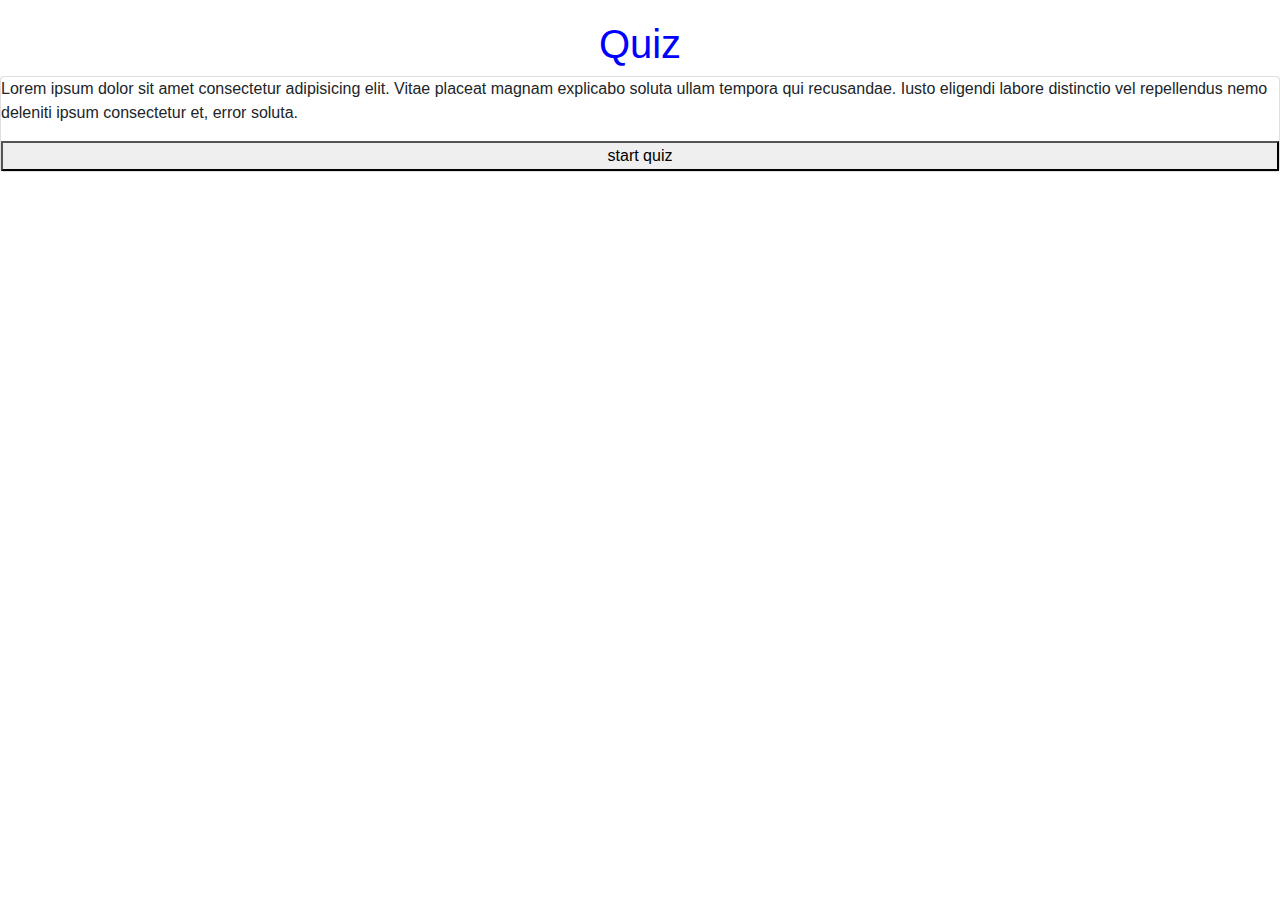
==== index.html @ 3a7d0f88 "removed start screen" ====
<!DOCTYPE html>
<html lang="en">

<head>
    <meta charset="UTF-8">
    <meta name="viewport" content="width=device-width, initial-scale=1.0">
    <title>Document</title>
    <link rel="stylesheet" href="https://stackpath.bootstrapcdn.com/bootstrap/4.4.1/css/bootstrap.min.css"
        integrity="sha384-Vkoo8x4CGsO3+Hhxv8T/Q5PaXtkKtu6ug5TOeNV6gBiFeWPGFN9MuhOf23Q9Ifjh" crossorigin="anonymous">
    <link rel="stylesheet" href="./style.css" />

</head>

<body>
    <h1>Quiz</h1>

    <div class="wrapper" id="start-screen">
        <div class="card" >
            <p>Lorem ipsum dolor sit amet consectetur adipisicing elit. Vitae placeat magnam explicabo soluta ullam tempora qui recusandae. Iusto eligendi labore distinctio vel repellendus nemo deleniti ipsum consectetur et, error soluta.</p>
            <button id='start'> start quiz</button>
        </div>
    </div>

    <div id="questions" class="hide">
        <h2 id="question-title">I work</h2>
        <div id="choices" class="choices"></div>
    </div>

    <script src="script.js"></script>
</body>

</html>
---- style.css ----
.hide {
    display:none;
}

#start-screen {
    border: 1px rgba(0,0,0, 0.3);
}

h1 {
    text-align: center;
    color: blue;
    margin-top: 20px;
}
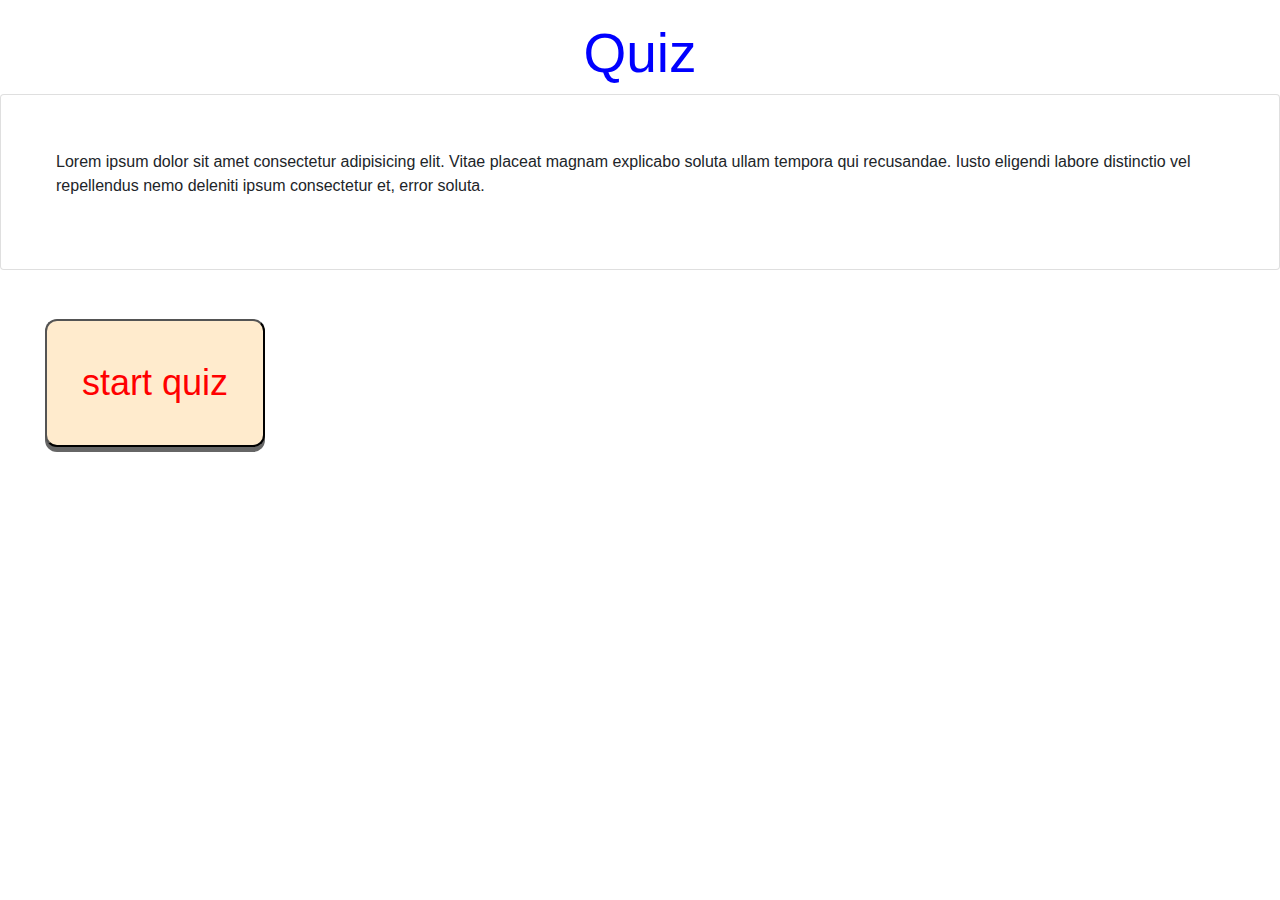
==== commit 6e4c3936: "css upgrades" ====
--- a/index.html
+++ b/index.html
@@ -17,6 +17,8 @@
     <div class="wrapper" id="start-screen">
         <div class="card" >
             <p>Lorem ipsum dolor sit amet consectetur adipisicing elit. Vitae placeat magnam explicabo soluta ullam tempora qui recusandae. Iusto eligendi labore distinctio vel repellendus nemo deleniti ipsum consectetur et, error soluta.</p>
+        </div>
+        <div>   
             <button id='start'> start quiz</button>
         </div>
     </div>
--- a/style.css
+++ b/style.css
@@ -10,4 +10,31 @@
     text-align: center;
     color: blue;
     margin-top: 20px;
+    font-size: 55px;
+}
+
+body {
+
+}
+
+p {
+    padding: 55px;;
+}
+
+
+
+
+
+button {
+    color: red;
+    box-sizing: border-box;
+    background-color: blanchedalmond;
+    margin: 45px;
+    justify-content: center;
+    cursor: pointer;
+    border-radius: 12px;
+    font-size: 36px;
+    box-shadow: 0 5px #666;
+    transform: translateY(4px);
+    padding: 35px;
 }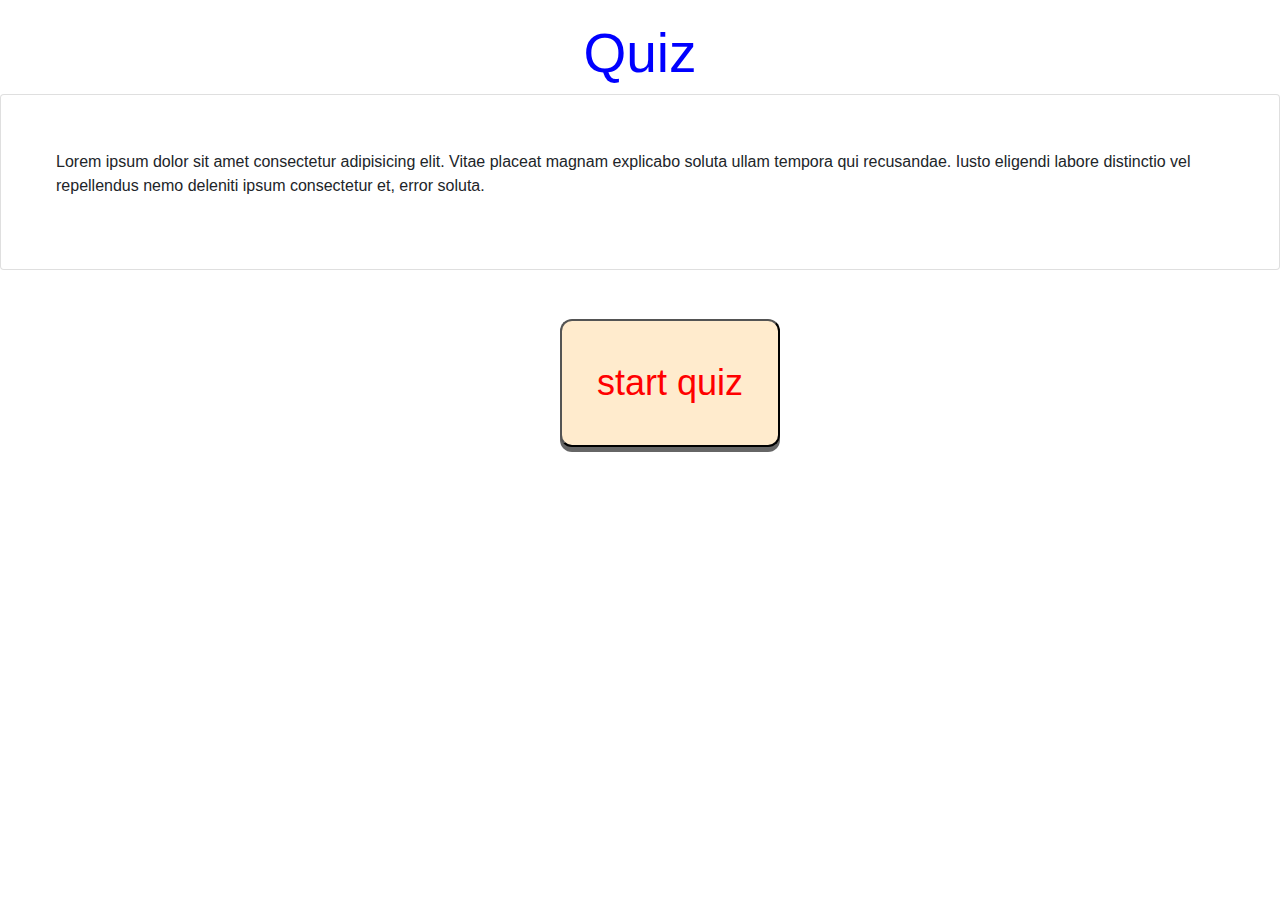
==== commit 120870bc: "added questions" ====
--- a/index.html
+++ b/index.html
@@ -18,16 +18,18 @@
         <div class="card" >
             <p>Lorem ipsum dolor sit amet consectetur adipisicing elit. Vitae placeat magnam explicabo soluta ullam tempora qui recusandae. Iusto eligendi labore distinctio vel repellendus nemo deleniti ipsum consectetur et, error soluta.</p>
         </div>
-        <div>   
+        <div class="container">   
             <button id='start'> start quiz</button>
         </div>
     </div>
 
     <div id="questions" class="hide">
-        <h2 id="question-title">I work</h2>
+        <h2 id="question-title"></h2>
         <div id="choices" class="choices"></div>
     </div>
-
+    
+    
+    
     <script src="script.js"></script>
 </body>
 
--- a/style.css
+++ b/style.css
@@ -1,3 +1,10 @@
+* {
+    box-sizing: border-box;
+}
+body {
+    height: 100vh;
+}
+
 .hide {
     display:none;
 }
@@ -13,9 +20,7 @@
     font-size: 55px;
 }
 
-body {
 
-}
 
 p {
     padding: 55px;;
@@ -23,18 +28,27 @@
 
 
 
+.container {
+    display:flex;
+    text-align:  center;
+    margin-left:100px;
+    margin-right:100px;
+    justify-content: center;
+}
 
 
 button {
     color: red;
     box-sizing: border-box;
     background-color: blanchedalmond;
-    margin: 45px;
-    justify-content: center;
-    cursor: pointer;
+    margin-top: 45px;
+    margin-left: 10px;
+    margin-right: 10px;
+    cursor: pointer;    
     border-radius: 12px;
     font-size: 36px;
     box-shadow: 0 5px #666;
     transform: translateY(4px);
     padding: 35px;
+   
 }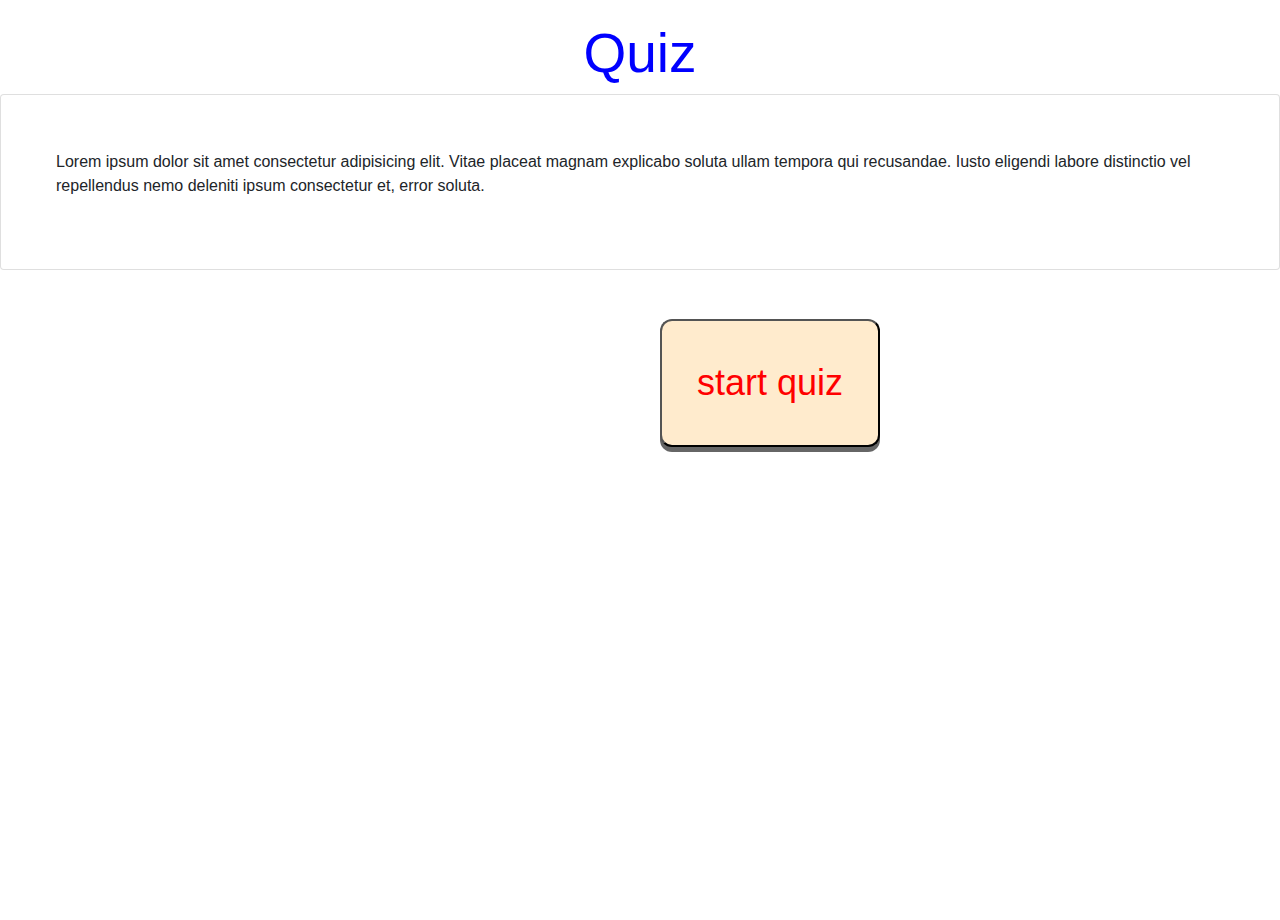
==== commit f3b7d448: "addedtimer" ====
--- a/index.html
+++ b/index.html
@@ -26,8 +26,23 @@
     <div id="questions" class="hide">
         <h2 id="question-title"></h2>
         <div id="choices" class="choices"></div>
-    </div>
     
+        <div id="time" class="timer">
+             <h5>Timer</h5>
+                
+             <h6 id="timer"></h6>
+   
+        </div>
+         <div id="correct" class="showCorrect"> 
+            <h5> Correct</h5>
+
+        </div>
+
+         <div id="wrong" class="showWrong">
+            <h5>Wrong</h5>
+        </div>
+
+     </div>
     
     
     <script src="script.js"></script>
--- a/style.css
+++ b/style.css
@@ -20,6 +20,23 @@
     font-size: 55px;
 }
 
+h5 {
+
+    text-align: center;
+    color: blue;
+    padding:35px;
+
+}
+
+
+h6 {
+    text-align: center;
+    color: blue;
+    
+    
+}
+
+
 
 
 p {
@@ -31,8 +48,8 @@
 .container {
     display:flex;
     text-align:  center;
-    margin-left:100px;
-    margin-right:100px;
+    margin-left:200px;
+    margin-right:200px;
     justify-content: center;
 }
 
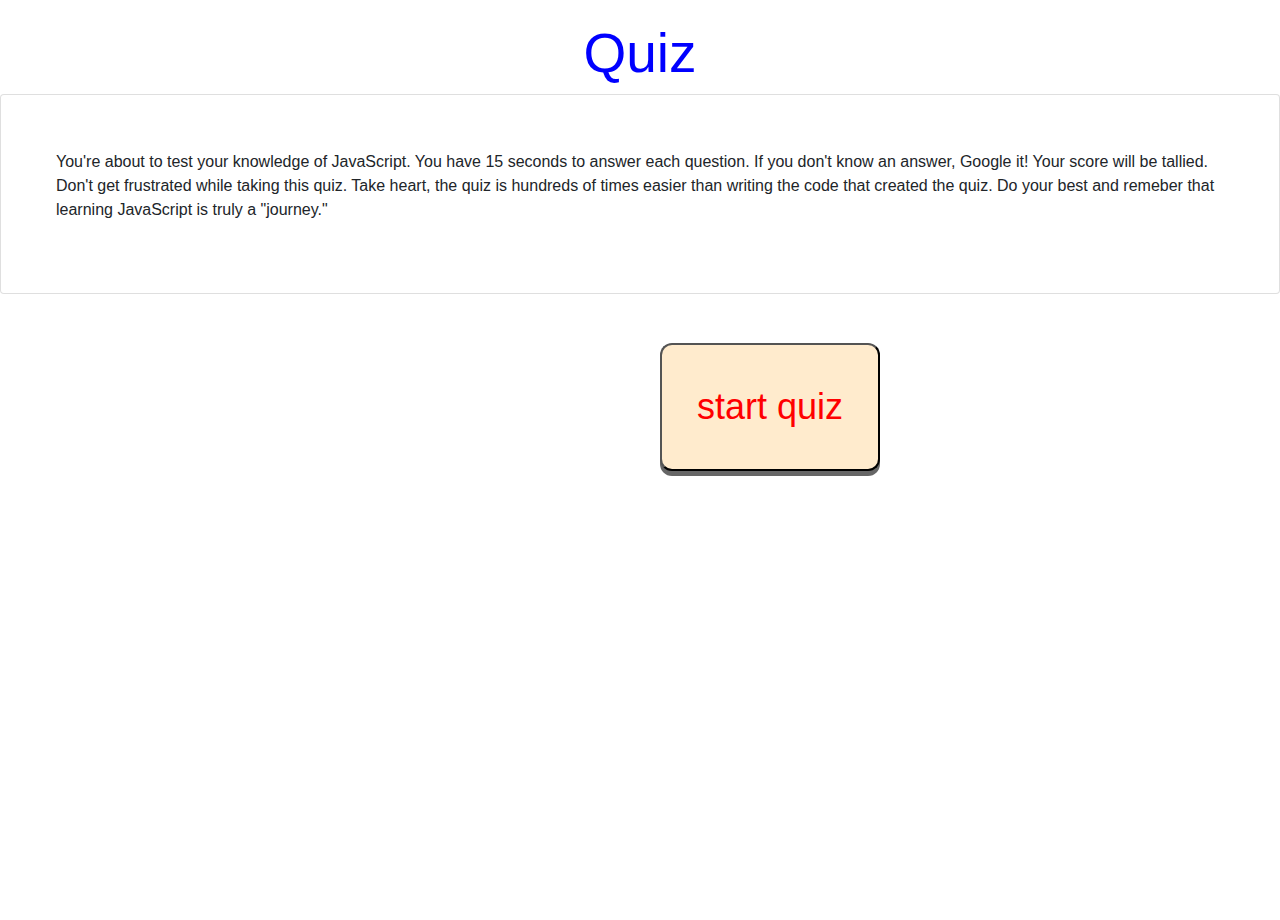
==== commit 4a184b3c: "Got questions to change" ====
--- a/index.html
+++ b/index.html
@@ -16,7 +16,7 @@
 
     <div class="wrapper" id="start-screen">
         <div class="card" >
-            <p>Lorem ipsum dolor sit amet consectetur adipisicing elit. Vitae placeat magnam explicabo soluta ullam tempora qui recusandae. Iusto eligendi labore distinctio vel repellendus nemo deleniti ipsum consectetur et, error soluta.</p>
+            <p>You're about to test your knowledge of JavaScript.  You have 15 seconds to answer each question. If you don't know an answer, Google it! Your score will be tallied. Don't get frustrated while taking this quiz.  Take heart, the quiz is hundreds of times easier than writing the code that created the quiz. Do your best and remeber that learning JavaScript is truly a "journey."</p>
         </div>
         <div class="container">   
             <button id='start'> start quiz</button>
@@ -33,16 +33,23 @@
              <h6 id="timer"></h6>
    
         </div>
-         <div id="correct" class="showCorrect"> 
+        
+        
+        
+        
+        <div id="correct" class="showCorrect"> 
             <h5> Correct</h5>
 
+            <h6 id="correctTab"></h6>
         </div>
 
          <div id="wrong" class="showWrong">
             <h5>Wrong</h5>
+
+            <h6 id="wrongTab"></h6>
         </div>
 
-     </div>
+    </div>
     
     
     <script src="script.js"></script>
--- a/style.css
+++ b/style.css
@@ -32,13 +32,21 @@
 h6 {
     text-align: center;
     color: blue;
-    
-    
-}
+    }
 
 
 
 
+
+
+#question-title {
+    text-align: center;
+    padding-top: 25px;
+}
+
+#choices {
+    padding-left: 145px;
+}
 p {
     padding: 55px;;
 }
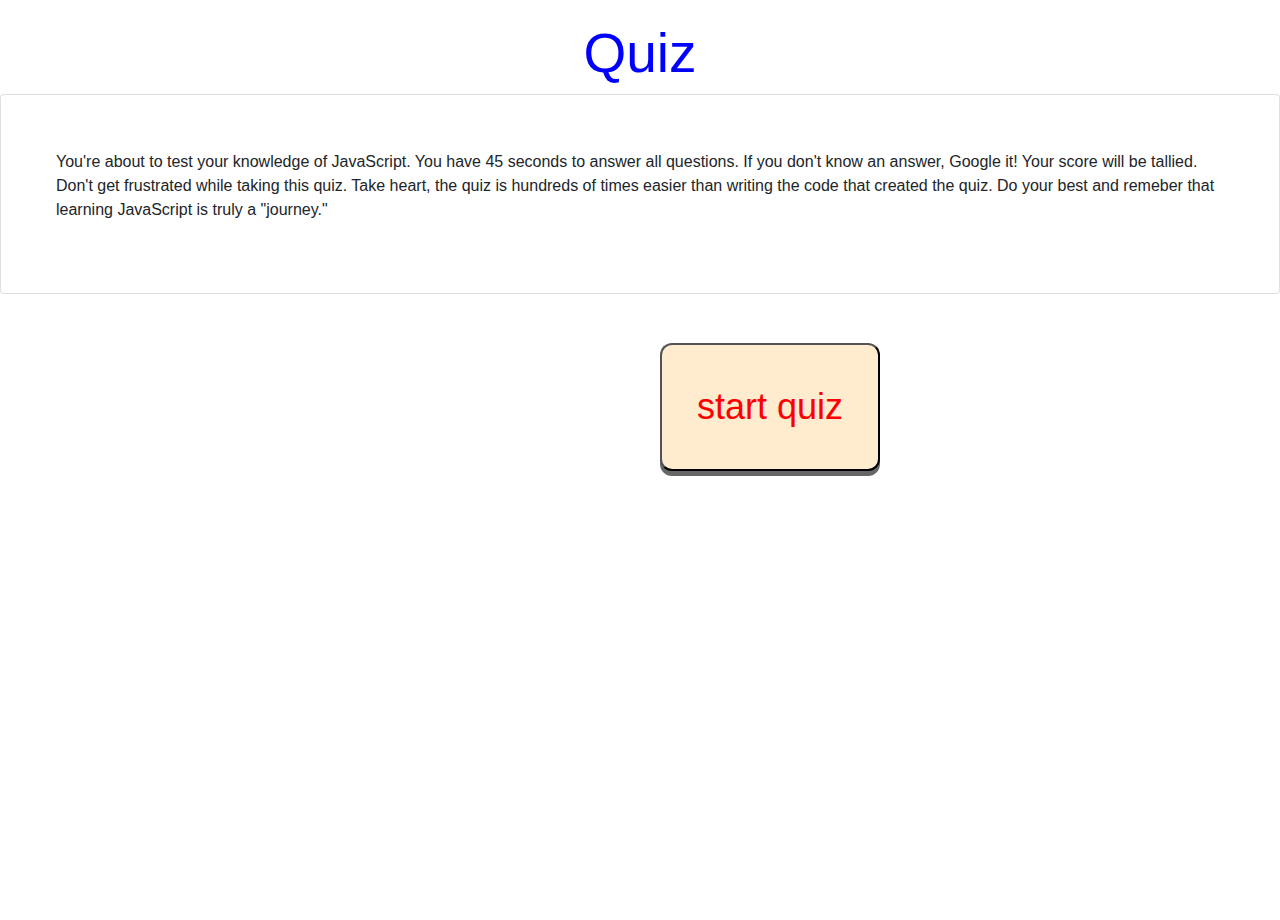
==== commit 25dcc55d: "working on questions" ====
--- a/index.html
+++ b/index.html
@@ -12,11 +12,15 @@
 </head>
 
 <body>
-    <h1>Quiz</h1>
-
+    
+        <h1 id = "quiz">
+          Quiz
+        </h1>
+    
+   
     <div class="wrapper" id="start-screen">
         <div class="card" >
-            <p>You're about to test your knowledge of JavaScript.  You have 15 seconds to answer each question. If you don't know an answer, Google it! Your score will be tallied. Don't get frustrated while taking this quiz.  Take heart, the quiz is hundreds of times easier than writing the code that created the quiz. Do your best and remeber that learning JavaScript is truly a "journey."</p>
+            <p>You're about to test your knowledge of JavaScript.  You have 45 seconds to answer all questions. If you don't know an answer, Google it! Your score will be tallied. Don't get frustrated while taking this quiz.  Take heart, the quiz is hundreds of times easier than writing the code that created the quiz. Do your best and remeber that learning JavaScript is truly a "journey."</p>
         </div>
         <div class="container">   
             <button id='start'> start quiz</button>
@@ -36,21 +40,26 @@
         
         
         
-        
-        <div id="correct" class="showCorrect"> 
-            <h5> Correct</h5>
+     <div class = "section" id ="endScreen">
+        <div id="correct" class="hide"> 
+    
+         <div>
+            <h6 id="correctTab"></h6>
+            <h6 id="firstLabel"></h6>
+             <label for="title">Number correct: </label>
+             <input id="title" name="title" type="text" size="30" required><br>
+         </div>
 
-            <h6 id="correctTab"></h6>
-        </div>
+         <div>
+            <h6 id="wrongTab"></h6>
+            <h6 id="secondLabel"></h6>
+             
+               <label for="title">Number incorrect: </label>
+               <input id="title" name="title" type="text" size="30" required><br>
+         </div>
 
-         <div id="wrong" class="showWrong">
-            <h5>Wrong</h5>
-
-            <h6 id="wrongTab"></h6>
-        </div>
-
-    </div>
-    
+         </div>
+     </div>
     
     <script src="script.js"></script>
 </body>
--- a/style.css
+++ b/style.css
@@ -6,7 +6,7 @@
 }
 
 .hide {
-    display:none;
+    display: none;
 }
 
 #start-screen {
@@ -76,4 +76,8 @@
     transform: translateY(4px);
     padding: 35px;
    
+}
+
+button.choice {
+    margin-left: 100px;
 }